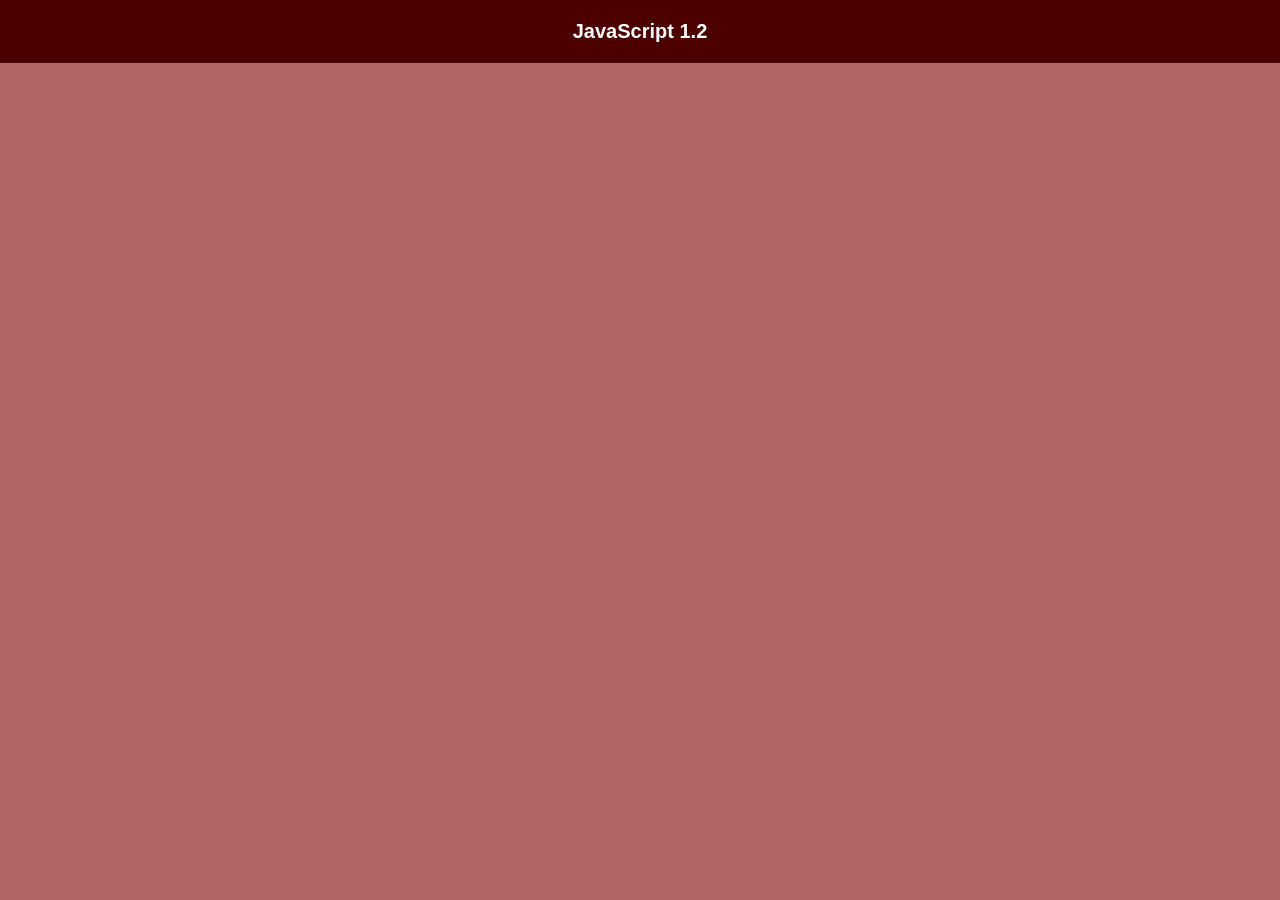
==== index.html @ e53674c1 "Add files via upload" ====
<!DOCTYPE html>
<html lang="en">
<head>
    <meta charset="UTF-8">
    <meta name="viewport" content="width=device-width, initial-scale=1.0">
    <title>JavaScript 1.2</title>
    <!-- add the JavaScript code here with defer, so it doesn't run until the page loads -->
    <script src="index.js" defer></script>

    <!-- CSS addition -->
    <link rel="stylesheet" href="main_index.css">
</head>
<body>
    <header>
        <h1>JavaScript 1.2</h1>
    </header>
</body>
</html>
---- main_index.css ----
/* styles */
body {
    font-family: Arial, Helvetica, sans-serif;
    background-color: #b36666;
    margin: 0;
    text-align: center;
    margin: 0;
}

header {
    background-color: #4d0000;
    color: white;
    padding: 20px;
}

h1 {
    font-size: 20px;
    margin: 0;
}

p {
    font-size: 19px;
}
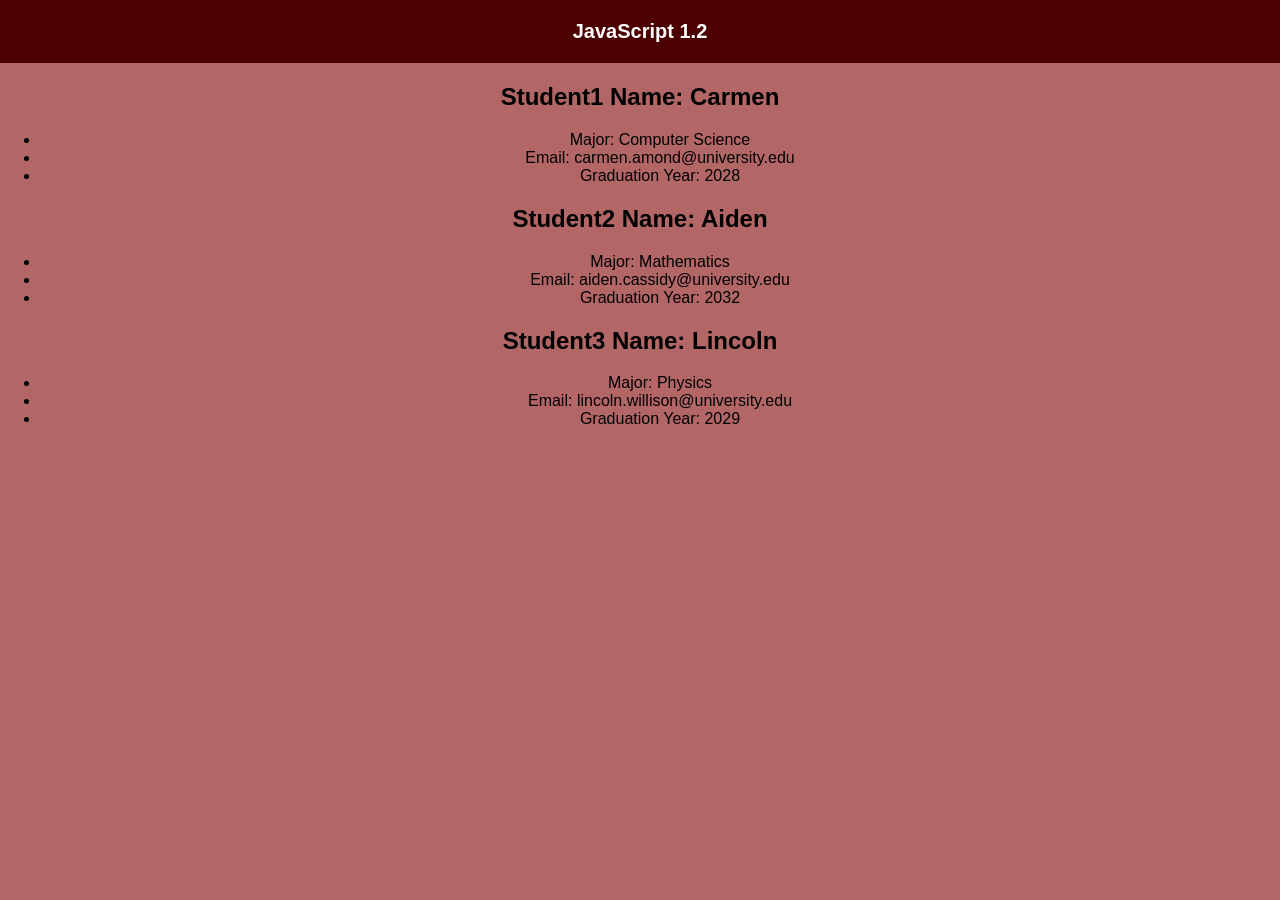
==== commit 51ea20fc: "Add student information section to index.html Added main section with student details to the HTML." ====
--- a/index.html
+++ b/index.html
@@ -14,5 +14,26 @@
     <header>
         <h1>JavaScript 1.2</h1>
     </header>
+    <!-- i need to add the js content to my html -->
+    <main>
+        <h2>Student1 Name: <span id="name">Carmen</span></h2>
+        <ul>
+            <li>Major: <span id="major">Computer Science</span></li>
+            <li>Email: <span id="email">carmen.amond@university.edu</span></li>
+            <li>Graduation Year: <span id="gradYear">2028</span></li>
+        </ul>
+        <h2>Student2 Name: <span id="name">Aiden</span></h2>
+        <ul>
+            <li>Major: <span id="major">Mathematics</span></li>
+            <li>Email: <span id="email">aiden.cassidy@university.edu</span></li>
+            <li>Graduation Year: <span id="gradYear">2032</span></li>
+        </ul>
+        <h2>Student3 Name: <span id="name">Lincoln</span></h2>
+        <ul>
+            <li>Major: <span id="major">Physics</span></li>
+            <li>Email: <span id="email">lincoln.willison@university.edu</span></li>
+            <li>Graduation Year: <span id="gradYear">2029</span></li>
+        </ul>
+    </main>
 </body>
-</html>+</html>
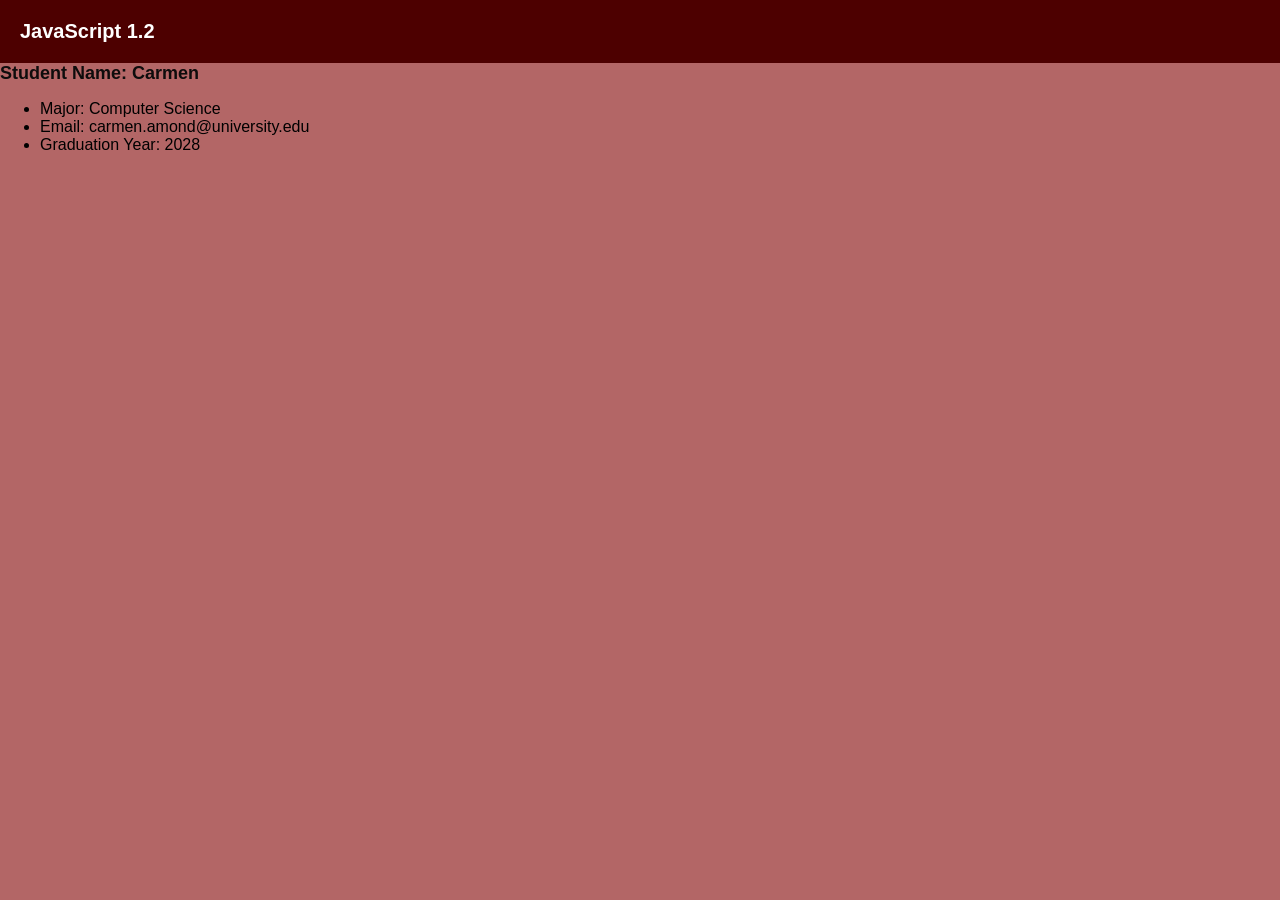
==== commit cabbfad7: "Refactor index.html to use dynamic student elements Updated the HTML structure to include a new stud" ====
--- a/index.html
+++ b/index.html
@@ -16,24 +16,15 @@
     </header>
     <!-- i need to add the js content to my html -->
     <main>
-        <h2>Student1 Name: <span id="name">Carmen</span></h2>
-        <ul>
-            <li>Major: <span id="major">Computer Science</span></li>
-            <li>Email: <span id="email">carmen.amond@university.edu</span></li>
-            <li>Graduation Year: <span id="gradYear">2028</span></li>
-        </ul>
-        <h2>Student2 Name: <span id="name">Aiden</span></h2>
-        <ul>
-            <li>Major: <span id="major">Mathematics</span></li>
-            <li>Email: <span id="email">aiden.cassidy@university.edu</span></li>
-            <li>Graduation Year: <span id="gradYear">2032</span></li>
-        </ul>
-        <h2>Student3 Name: <span id="name">Lincoln</span></h2>
-        <ul>
-            <li>Major: <span id="major">Physics</span></li>
-            <li>Email: <span id="email">lincoln.willison@university.edu</span></li>
-            <li>Graduation Year: <span id="gradYear">2029</span></li>
-        </ul>
+        <div class="student">
+            <h2>Student Name: <span id="userName"></span></h2>
+            <ul>
+                <li>Major: <span id="major"></span></li>
+                <li>Email: <span id="email"></span></li>
+                <li>Graduation Year: <span id="gradYear"></span></li>
+            </ul>
+        <div class="student">
+            
     </main>
 </body>
 </html>
--- a/main_index.css
+++ b/main_index.css
@@ -2,8 +2,6 @@
 body {
     font-family: Arial, Helvetica, sans-serif;
     background-color: #b36666;
-    margin: 0;
-    text-align: center;
     margin: 0;
 }
 
@@ -18,6 +16,12 @@
     margin: 0;
 }
 
+h2 {
+    font-size: 18px;
+    margin: 0;
+    color: #0e0c0c;
+}
+
 p {
     font-size: 19px;
-}+}
